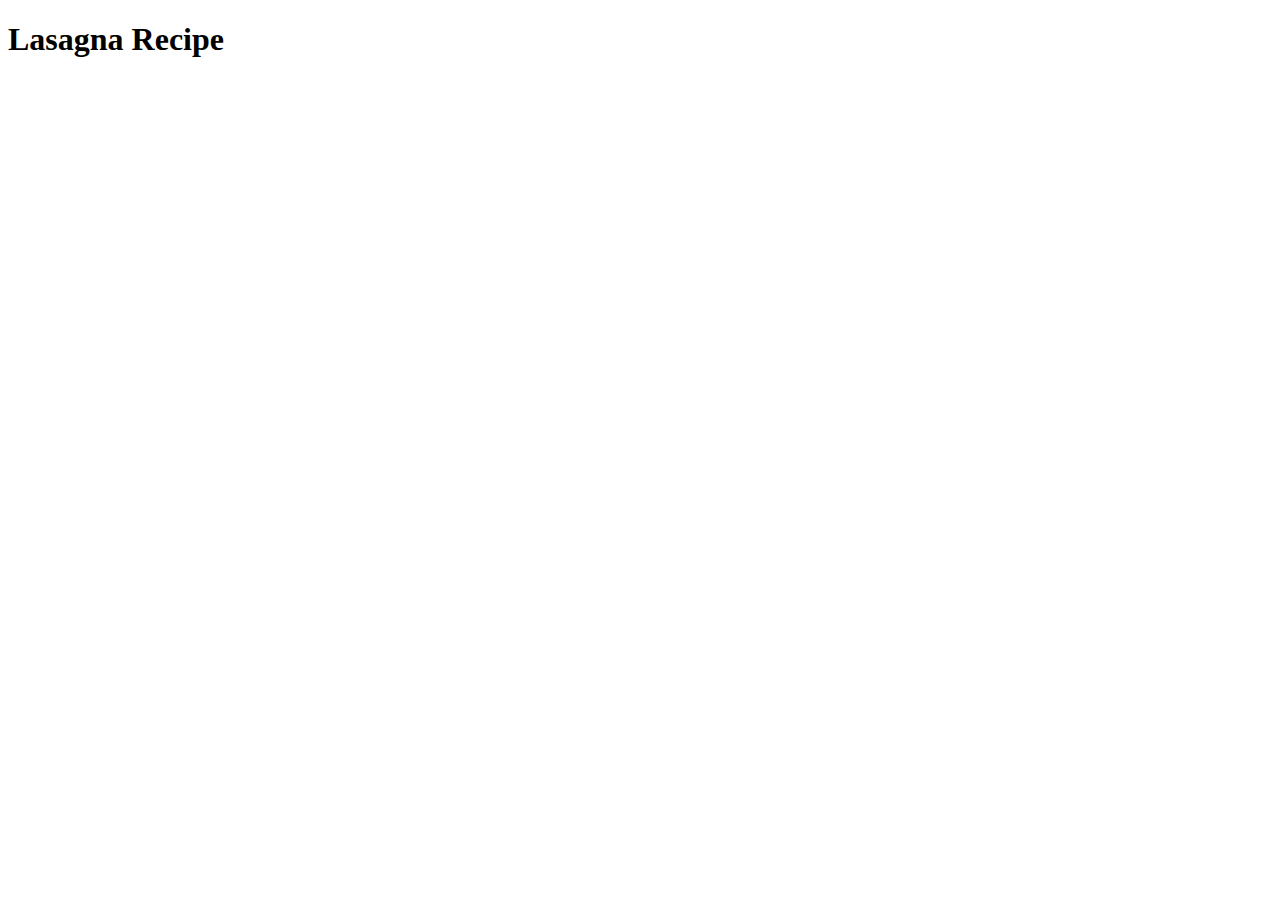
==== recipes/lasagna.html @ 3a2c538e "Edit README.md and adding the index.html file, and recipes folder with the lasagna.html file" ====
<!DOCTYPE html>
<html lang="en">
<head>
    <meta charset="UTF-8">
    <meta name="viewport" content="width=device-width, initial-scale=1.0">
    <title>Lasagna</title>
</head>
<body>
    <h1>Lasagna Recipe</h1>
</body>
</html>
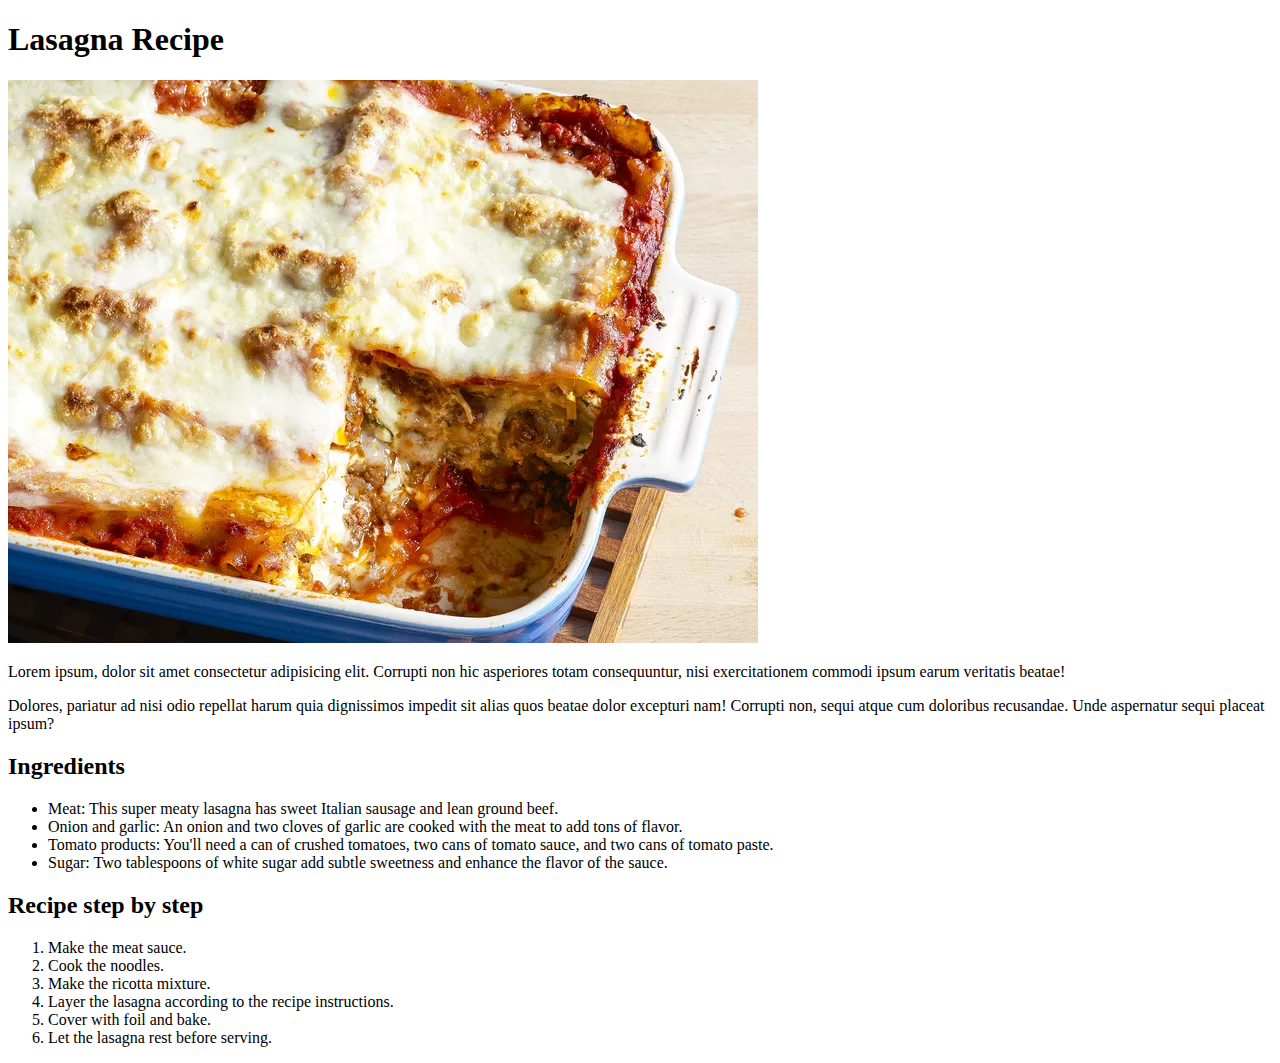
==== commit 87f8dee7: "Created the folder img to hold the image files, added image to lasagna.html and added two lists" ====
--- a/recipes/lasagna.html
+++ b/recipes/lasagna.html
@@ -7,5 +7,24 @@
 </head>
 <body>
     <h1>Lasagna Recipe</h1>
+    <img src="../img/lasagna.webp" alt="lasagna">
+    <p>Lorem ipsum, dolor sit amet consectetur adipisicing elit. Corrupti non hic asperiores totam consequuntur, nisi exercitationem commodi ipsum earum veritatis beatae!</p>
+        <p>Dolores, pariatur ad nisi odio repellat harum quia dignissimos impedit sit alias quos beatae dolor excepturi nam! Corrupti non, sequi atque cum doloribus recusandae. Unde aspernatur sequi placeat ipsum?</p>
+    <h2>Ingredients</h2>
+    <ul>
+        <li>Meat: This super meaty lasagna has sweet Italian sausage and lean ground beef.</li>
+        <li>Onion and garlic: An onion and two cloves of garlic are cooked with the meat to add tons of flavor.</li>
+        <li>Tomato products: You'll need a can of crushed tomatoes, two cans of tomato sauce, and two cans of tomato paste.</li>
+        <li>Sugar: Two tablespoons of white sugar add subtle sweetness and enhance the flavor of the sauce. </li>
+    </ul>
+    <h2>Recipe step by step</h2>
+    <ol>
+        <li>Make the meat sauce.</li>
+        <li>Cook the noodles.</li>
+        <li>Make the ricotta mixture.</li>
+        <li>Layer the lasagna according to the recipe instructions.</li>
+        <li>Cover with foil and bake.</li>
+        <li>Let the lasagna rest before serving.</li>
+    </ol>
 </body>
 </html>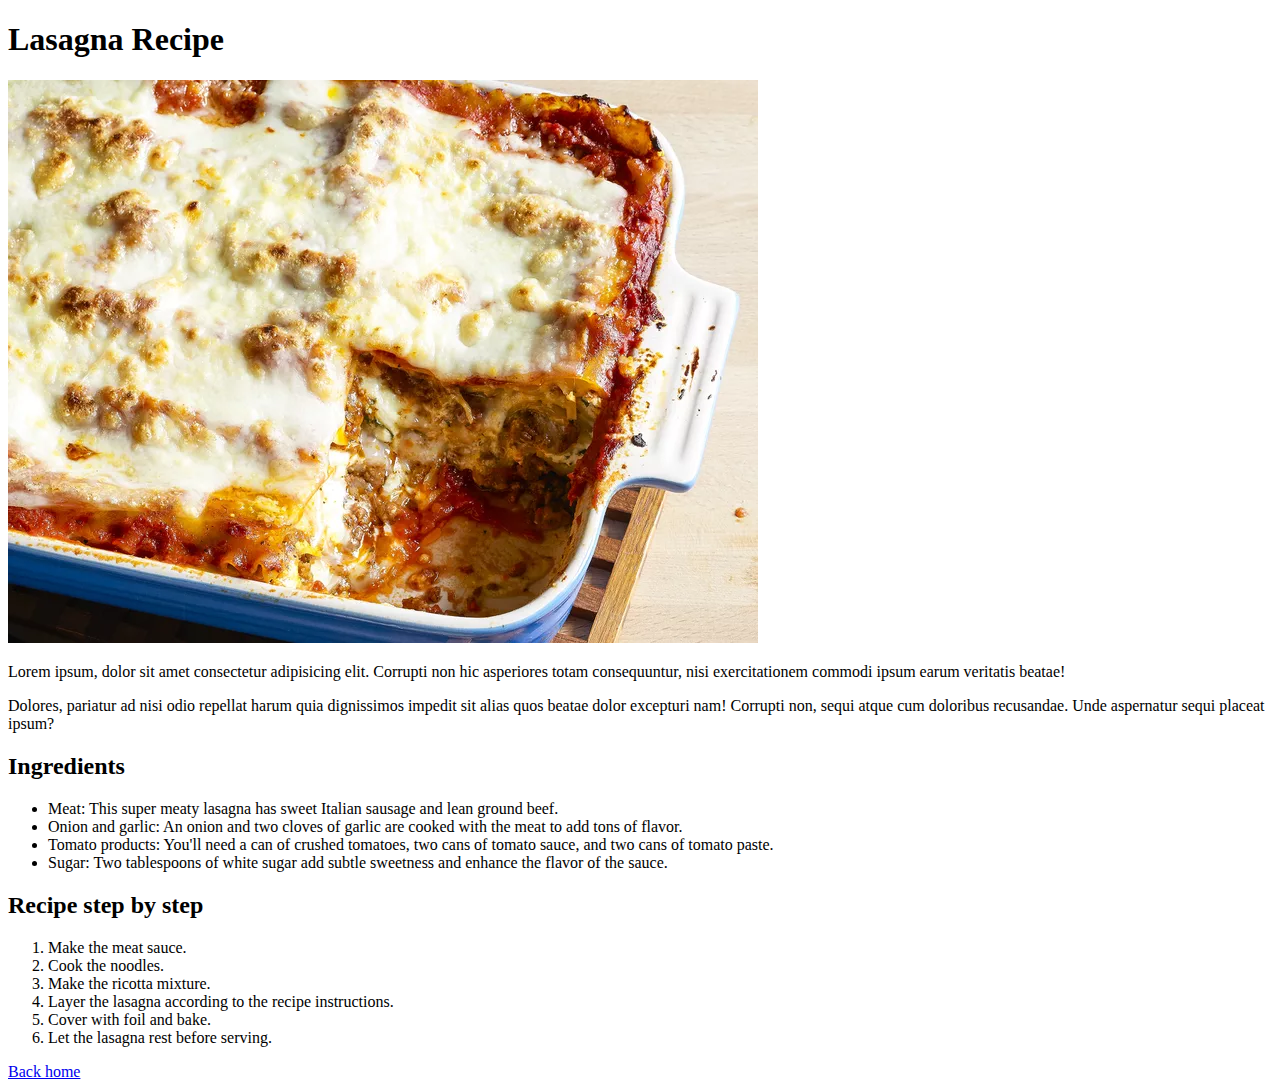
==== commit 5c5a2f1c: "Adding navigation back to index.html in both pizza.html and lasagna.html, also added navigation to p" ====
--- a/recipes/lasagna.html
+++ b/recipes/lasagna.html
@@ -26,5 +26,6 @@
         <li>Cover with foil and bake.</li>
         <li>Let the lasagna rest before serving.</li>
     </ol>
+    <a href="../index.html">Back home</a>
 </body>
 </html>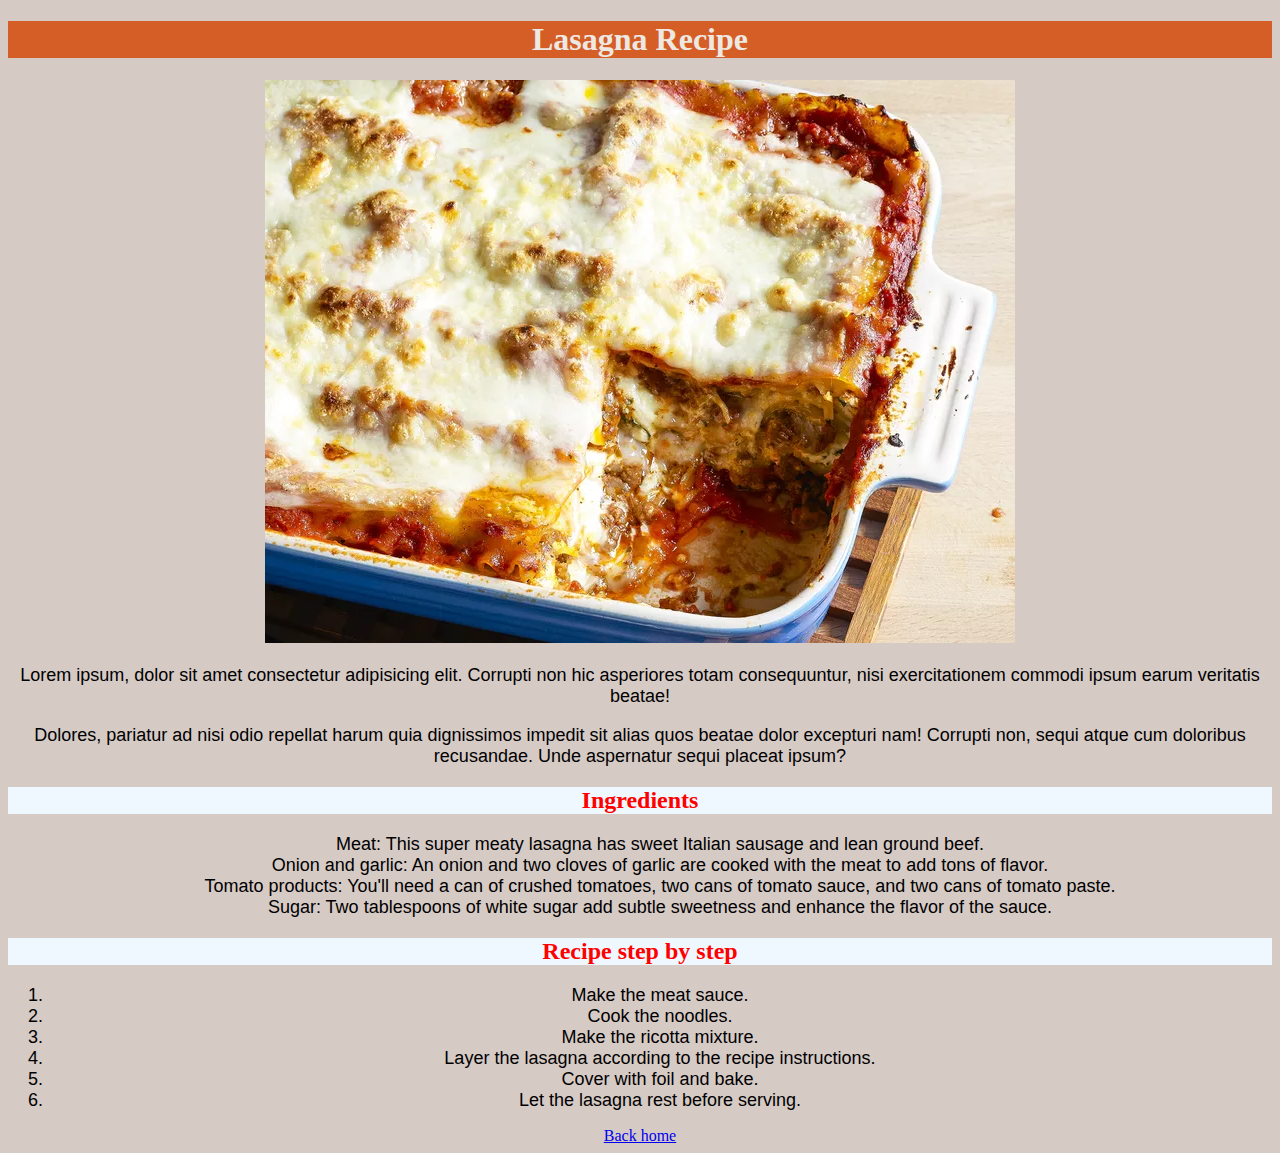
==== commit 4683d4db: "Applying basic CSS to the project" ====
--- a/recipes/lasagna.html
+++ b/recipes/lasagna.html
@@ -3,6 +3,7 @@
 <head>
     <meta charset="UTF-8">
     <meta name="viewport" content="width=device-width, initial-scale=1.0">
+    <link rel="stylesheet" href="../css/style.css">
     <title>Lasagna</title>
 </head>
 <body>
--- a/css/style.css
+++ b/css/style.css
@@ -0,0 +1,28 @@
+* {
+    text-align: center;
+    background-color: rgb(214, 202, 197);
+}
+
+ul {
+    list-style-type: none;
+}
+
+h1{
+    background-color: rgb(213, 94, 39);
+    color: rgb(237, 233, 226);
+}
+
+li{
+    font-size: large;
+    font-family:'Lucida Sans', 'Lucida Sans Regular', 'Lucida Grande', 'Lucida Sans Unicode', Geneva, Verdana, sans-serif
+}
+
+h2{
+    color: red;
+    background-color: aliceblue;
+}
+
+p{
+    font-size: large;
+    font-family: Arial, Helvetica, sans-serif;
+}